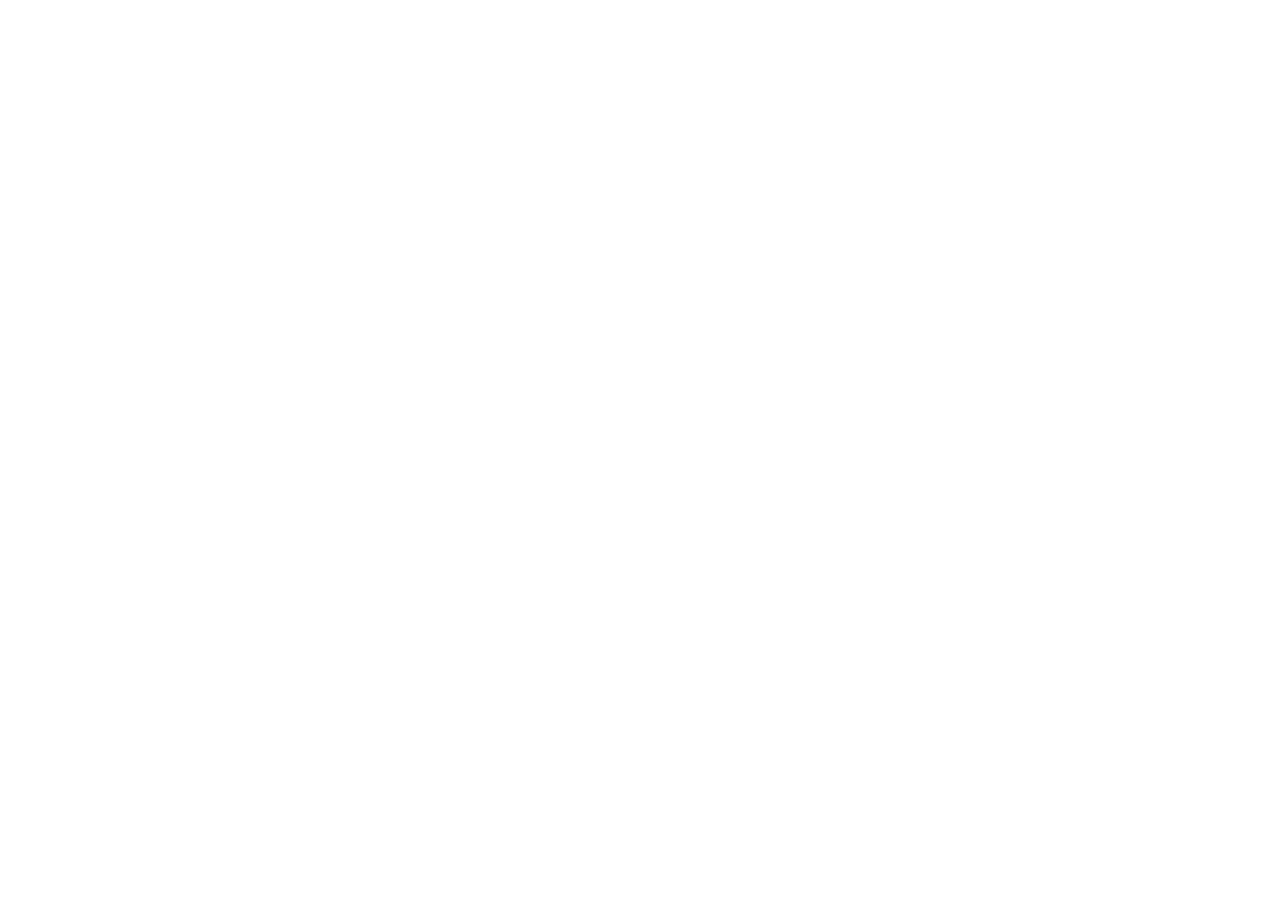
==== crank-examples/advanced-infinite-scroll/index.html @ 8bb0e571 "adding advanced infinite scroll" ====
<!DOCTYPE html>
<html lang="en">
  <head>
    <meta charset="UTF-8" />
    <meta name="viewport" content="width=device-width, initial-scale=1.0" />
    <title>Advanced Infinite Scroll</title>
  <script type="module" crossorigin src="/assets/index.89ecc2a2.js"></script>
  <link rel="modulepreload" href="/assets/vendor.9a0711d1.js">
  <link rel="stylesheet" href="/assets/index.6b6fffe5.css">
</head>
  <body>
    <div id="app"></div>
    
  </body>
</html>
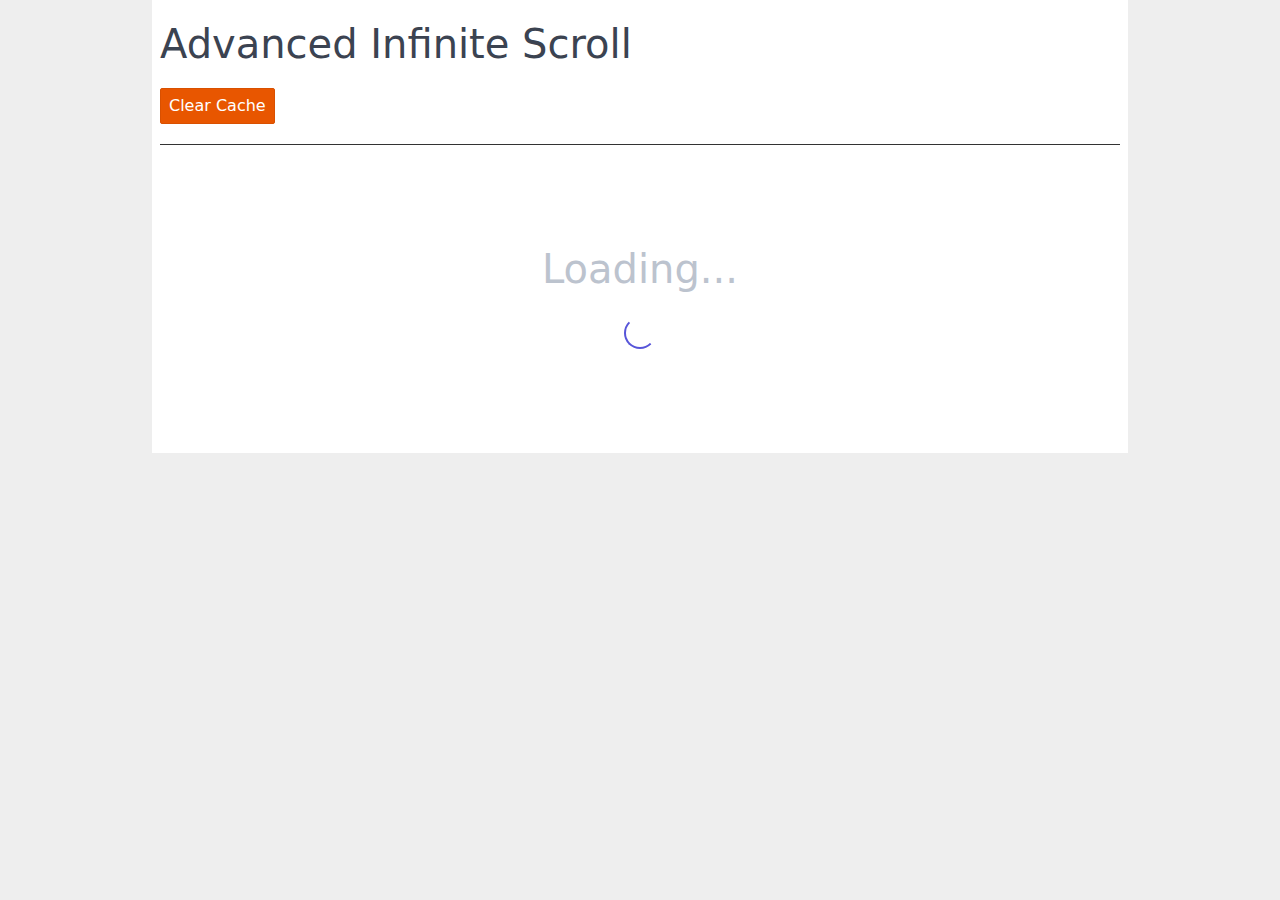
==== commit 030c6ef1: "updates" ====
--- a/crank-examples/advanced-infinite-scroll/index.html
+++ b/crank-examples/advanced-infinite-scroll/index.html
@@ -4,9 +4,9 @@
     <meta charset="UTF-8" />
     <meta name="viewport" content="width=device-width, initial-scale=1.0" />
     <title>Advanced Infinite Scroll</title>
-  <script type="module" crossorigin src="/assets/index.89ecc2a2.js"></script>
-  <link rel="modulepreload" href="/assets/vendor.9a0711d1.js">
-  <link rel="stylesheet" href="/assets/index.6b6fffe5.css">
+  <script type="module" crossorigin src="/crank-examples/advanced-infinite-scroll/assets/index.8aba992a.js"></script>
+  <link rel="modulepreload" href="/crank-examples/advanced-infinite-scroll/assets/vendor.9a0711d1.js">
+  <link rel="stylesheet" href="/crank-examples/advanced-infinite-scroll/assets/index.54ce36c0.css">
 </head>
   <body>
     <div id="app"></div>
